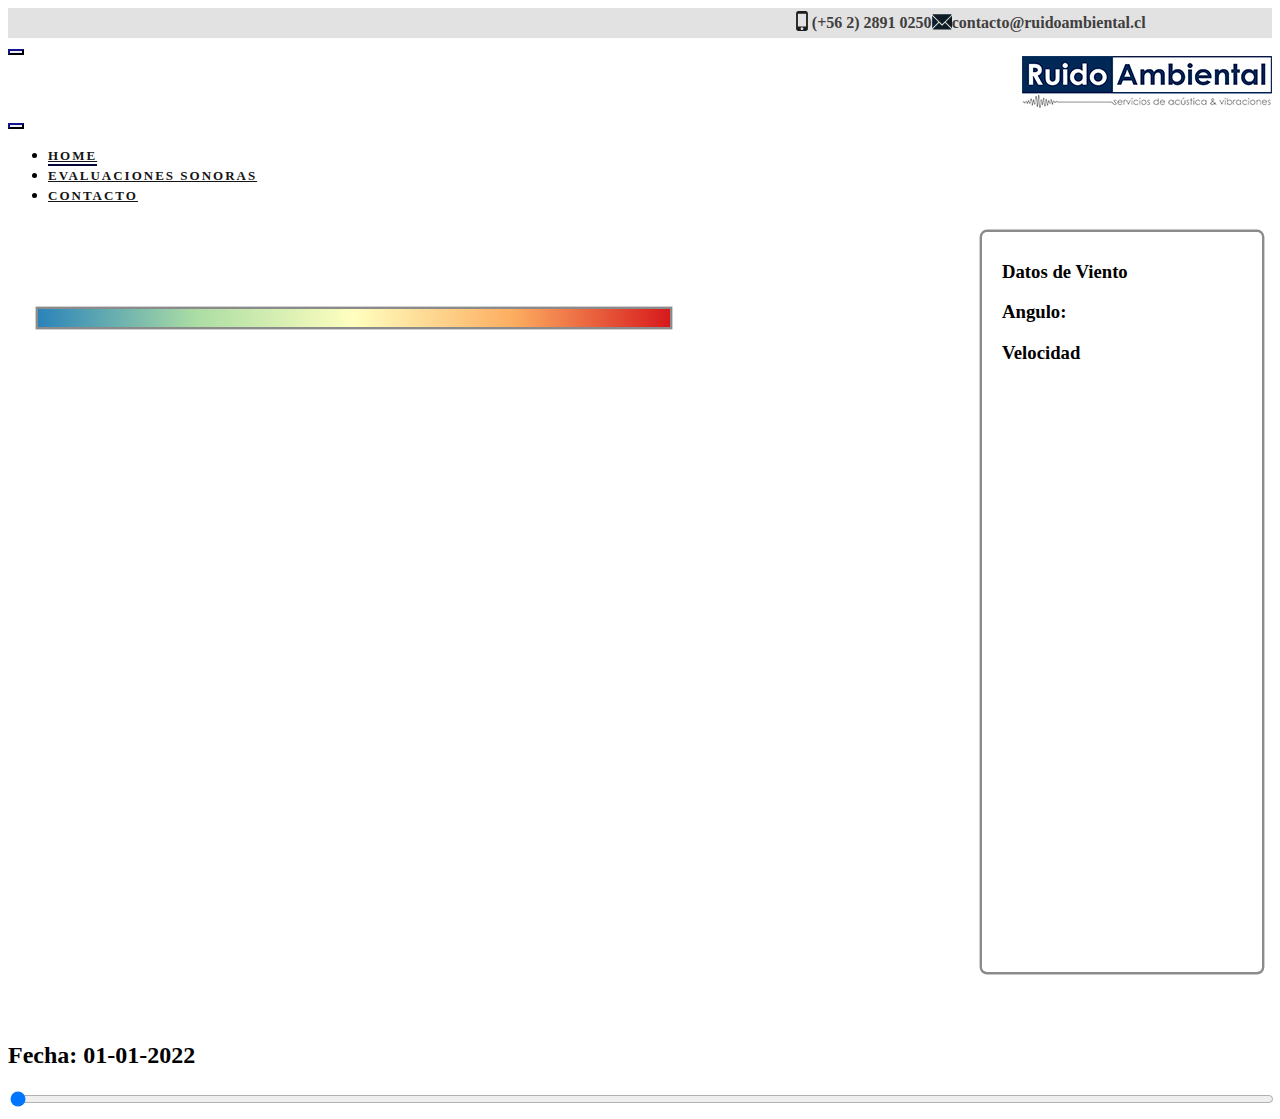
==== index.html @ ee74a584 "Primeros pasos finales" ====
<!DOCTYPE html>
<html lang="es_CL">
    <head>
        <meta charset="utf-8">
        <meta name="viewport" content="width=device-width, initial-scale=1.0">
        <title>Ruido Ambiental: Visor de Proyectos</title>
        <link rel="icon" type="image/x-icon" href="content/img/favicon.ico">
        <link href="https://cdn.jsdelivr.net/npm/bootstrap@5.0.2/dist/css/bootstrap.min.css" rel="stylesheet" integrity="sha384-EVSTQN3/azprG1Anm3QDgpJLIm9Nao0Yz1ztcQTwFspd3yD65VohhpuuCOmLASjC" crossorigin="anonymous">
        <!-- Scripts required-->
        <!--script defer src="https://api.tiles.mapbox.com/mapbox-gl-js/v2.9.2/mapbox-gl.js"></script>-->
        <script src='https://api.mapbox.com/mapbox-gl-js/v2.12.0/mapbox-gl.js'></script>
        <link href='https://api.mapbox.com/mapbox-gl-js/v2.12.0/mapbox-gl.css' rel='stylesheet' />
        <script defer src="https://cdn.jsdelivr.net/npm/bootstrap@5.2.0/dist/js/bootstrap.min.js" integrity="sha384-ODmDIVzN+pFdexxHEHFBQH3/9/vQ9uori45z4JjnFsRydbmQbmL5t1tQ0culUzyK" crossorigin="anonymous"></script>
        <!--link rel="stylesheet" href="https://api.tiles.mapbox.com/mapbox-gl-js/v2.9.2/mapbox-gl.css"/>-->
        <link rel="stylesheet" href="content/styles/style.css" type="text/css">
        <!-- Custom Scripts-->
        <script src="content/scripts/loadPageSection.js" defer></script>
        <script src="content/scripts/index.js" defer></script>
        

    </head>
    <body>
        <div class= "informacion">
            <div class="flex-item"><img class= "pe-1 pb-1" width = "20" height = "20" src="content/img/cell.svg"></div>
            <div class="flex-item pe-4"><a href="tel:(+562)28910250" style="color: #413e3e; text-decoration-line: none;"><b>(+56 2) 2891 0250</b></a></div>
            <div class="flex-item"><img class= "pe-1 pb-1" width = "20" height = "20" src="content/img/mail.svg"></div>
            <div class="flex-item"><a href="mail:contacto@ruidoambiental.cl" style="color: #413e3e; text-decoration-line: none;"><b>contacto@ruidoambiental.cl</b></a></div>
        </div>
        <nav class="navbar navbar-expand-lg navbar-light bg-white fw-bold">
            <div class="container-fluid">
                <button class="navbar-toggler d-none d-sm-block d-lg-none" type="button" data-bs-toggle="collapse" data-bs-target="#navbarSupportedContent" aria-controls="navbarSupportedContent" aria-expanded="false" aria-label="Toggle navigation">
                    <span class="navbar-toggler-icon"></span>
                </button>
                <a class="custom-brand navbar-brand pt-3 pe-5" href="http://www.ruidoambiental.cl" target="_blank"><img src="content/img/logohome.jpg" width="250" height="56" alt="Ruidoambiental.cl"></a>
                <button class="navbar-toggler d-block d-sm-none mb-1" type="button" data-bs-toggle="collapse" data-bs-target="#navbarSupportedContent" aria-controls="navbarSupportedContent" aria-expanded="false" aria-label="Toggle navigation">
                    <span class="navbar-toggler-icon"></span>
                </button>
                <div class="collapse navbar-collapse" id="navbarSupportedContent">
                    <ul class="navbar-nav me-auto mb-2 mb-lg-0">
                        <li class="nav-item pe-5">
                            <a  class="nav-link navitem text-dark current" aria-current="page" data-page="./home.html" href="#">HOME</a>
                        </li>
                        <li class="nav-item pe-5">
                            <a  class="nav-link navitem text-dark notselected" aria-current="page" href="#" data-page="./pages/evaluaciones.html">EVALUACIONES SONORAS</a>
                        </li>
                        <li class="nav-item pe-5">
                            <a class="nav-link navitem text-dark notselected" aria-current="page" href="#" data-page="./pages/contacto.html">CONTACTO</a>
                        </li>
                    </ul>
                </div>
            </div>
        </nav>
        <div class="container" id="cuerpo"></div>
        <div class="container">
            <div class="container" id="map">
                <div id="console" class="container d-none">
                    <h2 class="mx-auto text-center" style="color:white">Nivel de Ruido</h2>
                    <div class= "mx-auto row legend"></div>
                    <div class="mx-auto row">
                        <div class="mx-auto label">30</div>
                        <div class="mx-auto label">70+</div>
                    </div>
                    
                </div>
                <div id="filters-right" class="container d-none">
                    <!--TODO: INFO AN FILTERS-->
                    <h3>Datos de Viento</h3>
                    <h3>Angulo:</h3>
                    <h3>Velocidad</h3>
                </div>
            </div>
            <div id="sliderbar" class="container d-none">
                <h2>Fecha: <label id="active-date">01</label>-01-2022</h2>
                <input id="slider" type="range" min="1" max = "2" step="1" value = "1">
            </div>
        </div>
                                   
    </body>
</html>
---- content/styles/style.css ----
.informacion {
    display: flex;
    flex-direction: row;
    justify-content: flex-end;
    align-items: center;
    padding-right: 10%;
    padding-top: 3px;
    padding-bottom: 3px;
    flex-wrap: wrap;
    background-color: #E2E2E2;
}


.notselected {
    display: inline-block;
    padding-bottom:2px;
    background-image: linear-gradient(rgb(6, 9, 56), rgb(6, 9, 56));
    background-position: 0% 100%; /*bottom left*/
    background-size: 0% 2px;
    background-repeat: no-repeat;
    transition:
      background-size 0.2s,
      background-position 0s 0.2s;
    }
  
.notselected:hover {
  background-position: 0% 100%;
  background-size: 100% 2px;
}

.current {
  display: inline-block;
  background-image: linear-gradient(rgb(6, 9, 56), rgb(6, 9, 56));
  background-position: 100% 100%;
  background-size: 100% 2px;
  background-repeat: no-repeat;
  padding-bottom: 2px;
}  

.navbar-collapse {
  background-color: white;
}

.custom-brand {
  flex: content;
  display: flex;
  justify-content: flex-end;
  flex-wrap: wrap;
}

.nav-link {
  color: #141414;
  font-size: 13px;
  font-weight: 600;
  letter-spacing: 2px;
}

.navbar-toggler-icon {
  background-image: url('data:image/svg+xml;charset=utf8,%3Csvg viewBox="0 0 32 32" xmlns="http://www.w3.org/2000/svg"%3E%3Cpath stroke="rgba(0, 40, 86, 1)" stroke-width="3" stroke-linecap="round" stroke-miterlimit="10" d="M4 8h24M4 16h24M4 24h24"/%3E%3C/svg%3E') !important;
}

.navbar-toggler {
  border-color:rgba(6, 9, 56, 1) !important;
}

.navbar-toggler:focus {
  box-shadow: 0 0 0 0.25rem rgba(6, 9, 56, 1) !important;
}

/*.table {
  --bs-table-hover-bg: rgba(6, 9, 46, 1);
}*/

#map {
  position: relative;
  width: 100%;
  height: calc(100vh - 100px);
}

#console {
  position: absolute;
  width: 100%;
  margin: 10px;
  padding: 10px 20px;
  top: 0;
  left: 0;
  z-index: 10;
}

#slider {
  width: 100%;
}

.row {
  height: 12px;
  width: 100%;
}

.legend{
  width: 50%;
  padding-top: 3px;
  padding-bottom: 3px;
  background: linear-gradient(to right,#2b83ba, #abdda4, #ffffbf, #fdae61, #d7191c);
  box-shadow: 0 0 0 0.15rem rgba(0, 0, 0, 0.454);
}

.label {
  width: 15%;
  display: inline-block;
  text-align: center;
  color: white;
  font-size: 16px;
  font-weight: bold;
}

#filters-right{
  position: absolute;
  width: 240px;
  height: 90%;
  margin: 10px;
  padding: 10px 20px;
  z-index: 10;
  background-color: white;
  border-radius: 5px;
  box-shadow: 0 0 0 0.15rem rgba(0, 0, 0, 0.454);
  top: 0;
  right: 0;
}

.mapboxgl-popup-close-button {
  display: none;
}

.mapboxgl-popup-content {
  font: 400 15px/22px 'Source Sans Pro', 'Helvetica Neue', sans-serif;
  padding: 0;
  width: 180px;
}

.mapboxgl-popup-content p {
  color: #000;
  margin: 0;
  padding: 10px;
  border-radius: 3px 3px 0 0;
  font-weight: 700;
  margin-top: -15px;
}

.btn-primary {
  background-color: rgb(253, 253, 253);
  border-color: rgb(6, 9, 100);
  color: rgb(6, 9, 56);
}

.btn-primary:hover {
  background-color: rgb(6, 9, 56);
  border-color: rgb(6, 9, 56);
}

.btn-primary:focus {
  background-color: rgb(6, 9, 56);
  border-color: rgb(6, 9, 56);
}
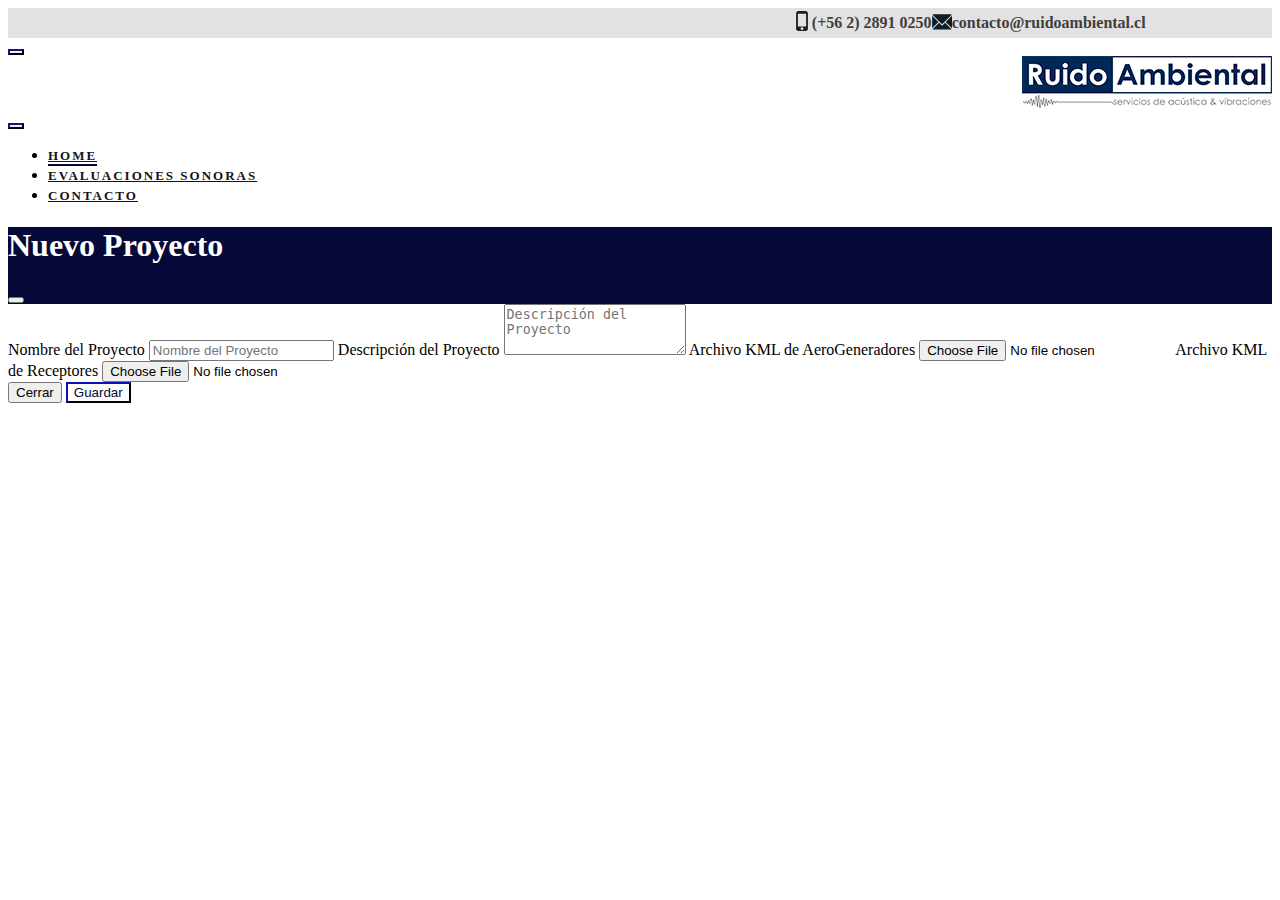
==== commit 9482b280: "modulo de creacion de proyecto" ====
--- a/index.html
+++ b/index.html
@@ -51,30 +51,38 @@
             </div>
         </nav>
         <div class="container" id="cuerpo"></div>
-        <div class="container">
-            <div class="container" id="map">
-                <div id="console" class="container d-none">
-                    <h2 class="mx-auto text-center" style="color:white">Nivel de Ruido</h2>
-                    <div class= "mx-auto row legend"></div>
-                    <div class="mx-auto row">
-                        <div class="mx-auto label">30</div>
-                        <div class="mx-auto label">70+</div>
+
+        <!-- Modal Crear Proyecto-->
+        <div class="modal fade" id="modalNuevoProyecto" tabindex="-1" aria-labelledby="exampleModalLabel" aria-hidden="true">
+            <div class="modal-dialog">
+                <div class="modal-content">
+                    <div class="modal-header" style="background-color: rgb(6,9,56);">
+                        <h1 class="modal-title fs-5" style="color: #ffffff;" id="exampleModalLabel">Nuevo Proyecto</h1>
+                        <button type="button" class="btn-close" data-bs-dismiss="modal" aria-label="Close"></button>
                     </div>
-                    
-                </div>
-                <div id="filters-right" class="container d-none">
-                    <!--TODO: INFO AN FILTERS-->
-                    <h3>Datos de Viento</h3>
-                    <h3>Angulo:</h3>
-                    <h3>Velocidad</h3>
+                    <div class="modal-body">
+                        <form id="nuevoProyectoForm" enctype="multipart/form-data">
+                            <div class="form-group">
+                                <div class="mb-3">
+                                    <label for="nombreProyecto" class="form-label">Nombre del Proyecto</label>
+                                    <input type="text" class="form-control" id="nombreProyecto" name="nombreProyecto" placeholder="Nombre del Proyecto" required>
+                                    <label for="descripcionProyecto" class="form-label">Descripción del Proyecto</label>
+                                    <textarea class="form-control" id="descripcionProyecto" name="descripcionProyecto" rows="3" placeholder="Descripción del Proyecto"></textarea>
+                                    <label for="AGkml" class="form-label">Archivo KML de AeroGeneradores</label>
+                                    <input class="form-control" type="file" id="AGkml" name="AGkml" accept=".kml">
+                                    <label for="RXkml" class="form-label">Archivo KML de Receptores</label>
+                                    <input class="form-control" type="file" id="RXkml" name="RXkml" accept=".kml">
+                                </div>
+                            </div>
+                            <div class="modal-footer">
+                                <button type="button" class="btn btn-secondary" data-bs-dismiss="modal">Cerrar</button>
+                                <button id="guardarProyecto" type="button" class="btn btn-primary">Guardar</button>
+                            </div>   
+                        </form>
+                    </div>
                 </div>
             </div>
-            <div id="sliderbar" class="container d-none">
-                <h2>Fecha: <label id="active-date">01</label>-01-2022</h2>
-                <input id="slider" type="range" min="1" max = "2" step="1" value = "1">
-            </div>
-        </div>
-                                   
+        </div>                           
     </body>
 </html>
 
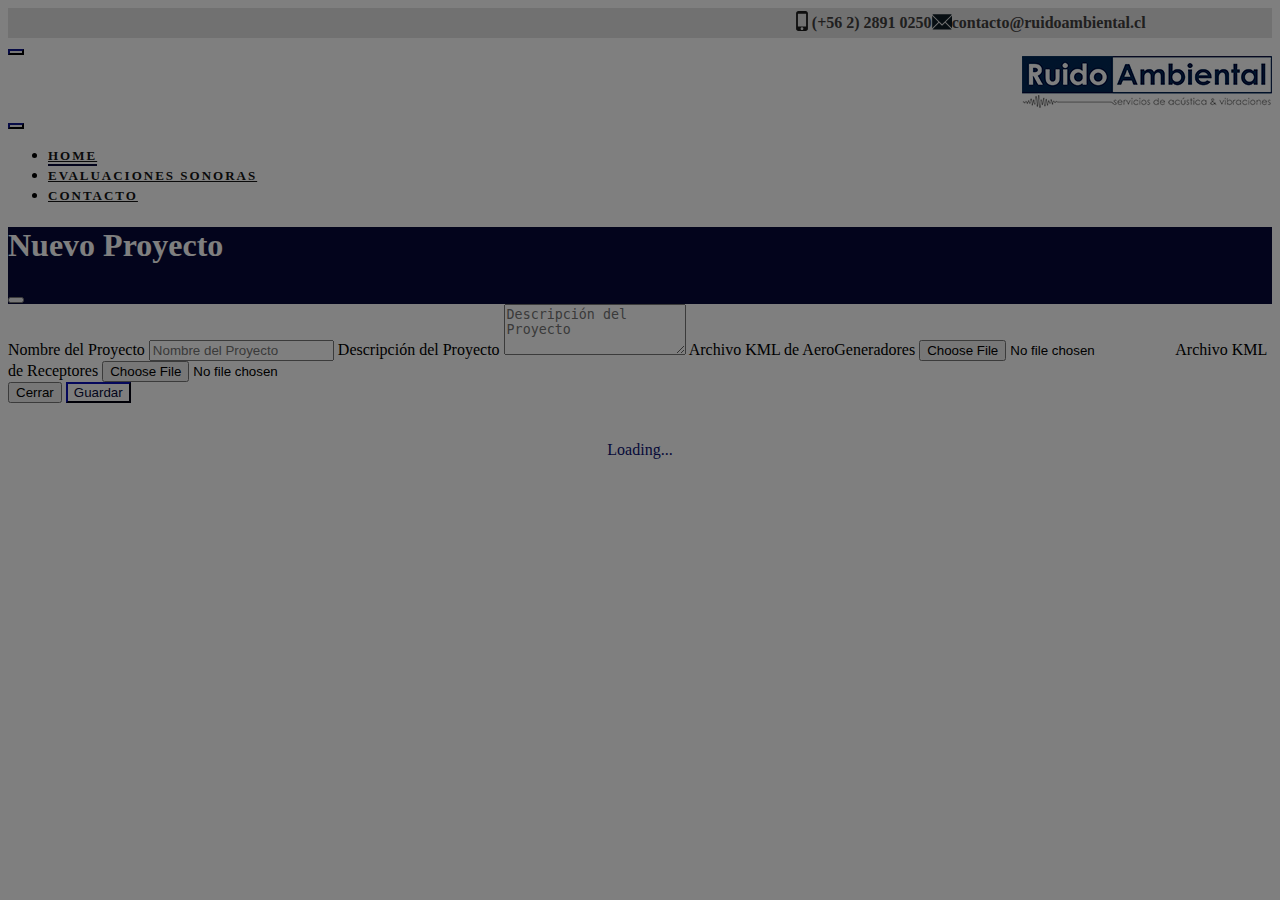
==== commit 36ba503e: "carga de proyectos" ====
--- a/index.html
+++ b/index.html
@@ -15,11 +15,15 @@
         <link rel="stylesheet" href="content/styles/style.css" type="text/css">
         <!-- Custom Scripts-->
         <script src="content/scripts/loadPageSection.js" defer></script>
+        <script src="content/scripts/cargas.js" defer></script>
         <script src="content/scripts/index.js" defer></script>
-        
-
     </head>
     <body>
+        <div id="spinner-overlay" class="d-none">
+            <div class="spinner-border text-primary" role="status">
+                <span class="visually-hidden">Loading...</span>
+            </div>
+        </div>
         <div class= "informacion">
             <div class="flex-item"><img class= "pe-1 pb-1" width = "20" height = "20" src="content/img/cell.svg"></div>
             <div class="flex-item pe-4"><a href="tel:(+562)28910250" style="color: #413e3e; text-decoration-line: none;"><b>(+56 2) 2891 0250</b></a></div>
@@ -41,7 +45,7 @@
                             <a  class="nav-link navitem text-dark current" aria-current="page" data-page="./home.html" href="#">HOME</a>
                         </li>
                         <li class="nav-item pe-5">
-                            <a  class="nav-link navitem text-dark notselected" aria-current="page" href="#" data-page="./pages/evaluaciones.html">EVALUACIONES SONORAS</a>
+                            <a class="nav-link navitem text-dark notselected" aria-current="page" href="#" data-page="./pages/evaluaciones.html" data-func="cargarProyectos">EVALUACIONES SONORAS</a>
                         </li>
                         <li class="nav-item pe-5">
                             <a class="nav-link navitem text-dark notselected" aria-current="page" href="#" data-page="./pages/contacto.html">CONTACTO</a>
--- a/content/styles/style.css
+++ b/content/styles/style.css
@@ -160,4 +160,21 @@
 .btn-primary:focus {
   background-color: rgb(6, 9, 56);
   border-color: rgb(6, 9, 56);
+}
+
+#spinner-overlay {
+  position: absolute;
+  top: 0;
+  left: 0;
+  width: 100%;
+  height: 100%;
+  background-color: rgba(0, 0, 0, 0.5);
+  z-index: 100;
+  display: flex;
+  justify-content: center;
+  align-items: center;
+}
+
+.text-primary {
+  color: rgb(6, 9, 56) !important;
 }